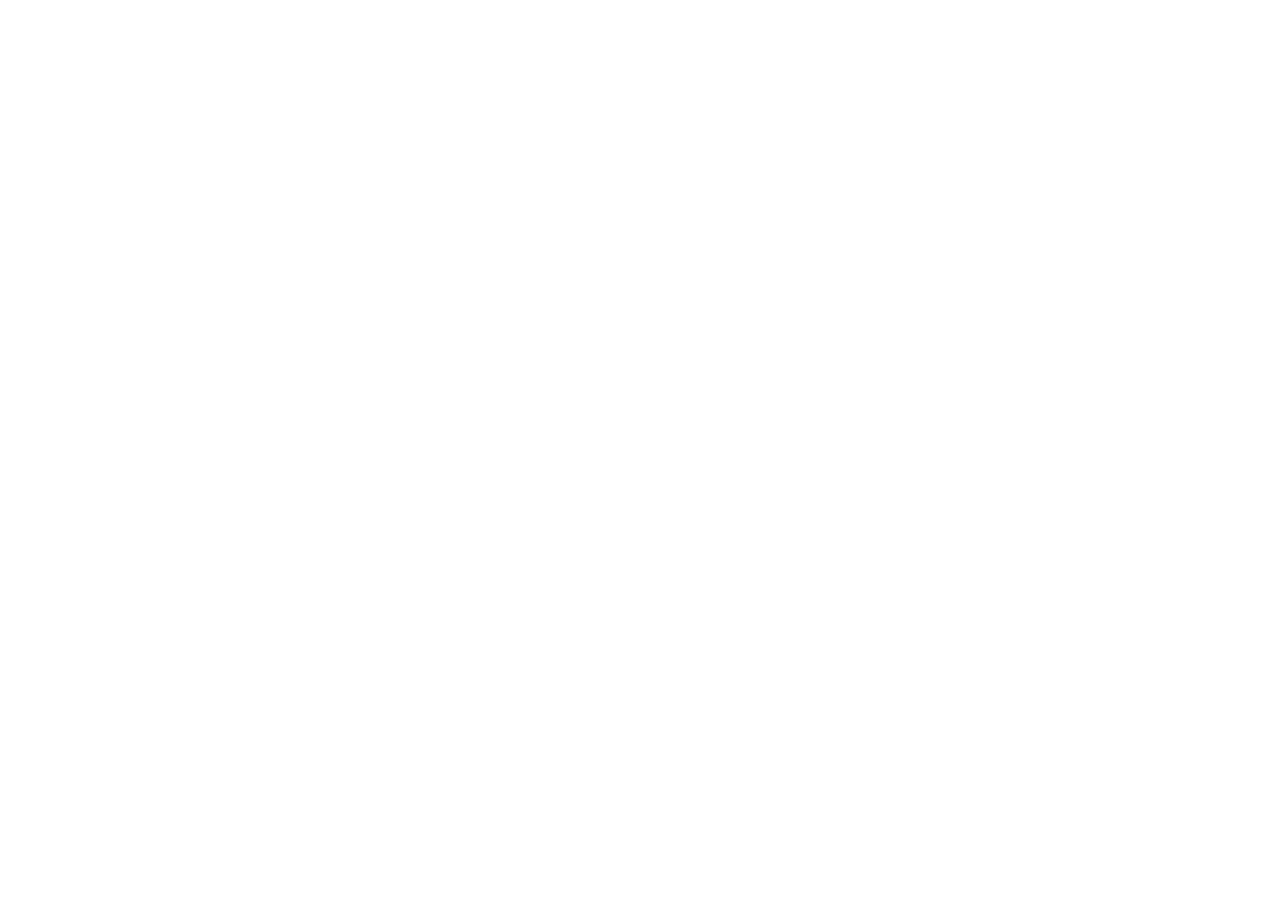
==== Pacman.html @ 3a3bc5e5 "Fixed names" ====
<!DOCTYPE html>
<html lang="en">
  <head>
    <meta charset="utf-8" />
    <meta name="viewport" content="width=device-width, initial-scale=1.0" />

    <title>Mark Abrahams - Drawing with p5</title>

    <link rel="stylesheet" type="text/css" href="style.css" />

    <script src="libraries/p5.min.js"></script>
    <script src="libraries/p5.sound.min.js"></script>
  </head>

  <body>
    <script src="Pacman.html"></script>

  </body>
</html>
---- style.css ----
html, body {
  margin: 0;
  padding: 0;
}

canvas {
  display: block;
}
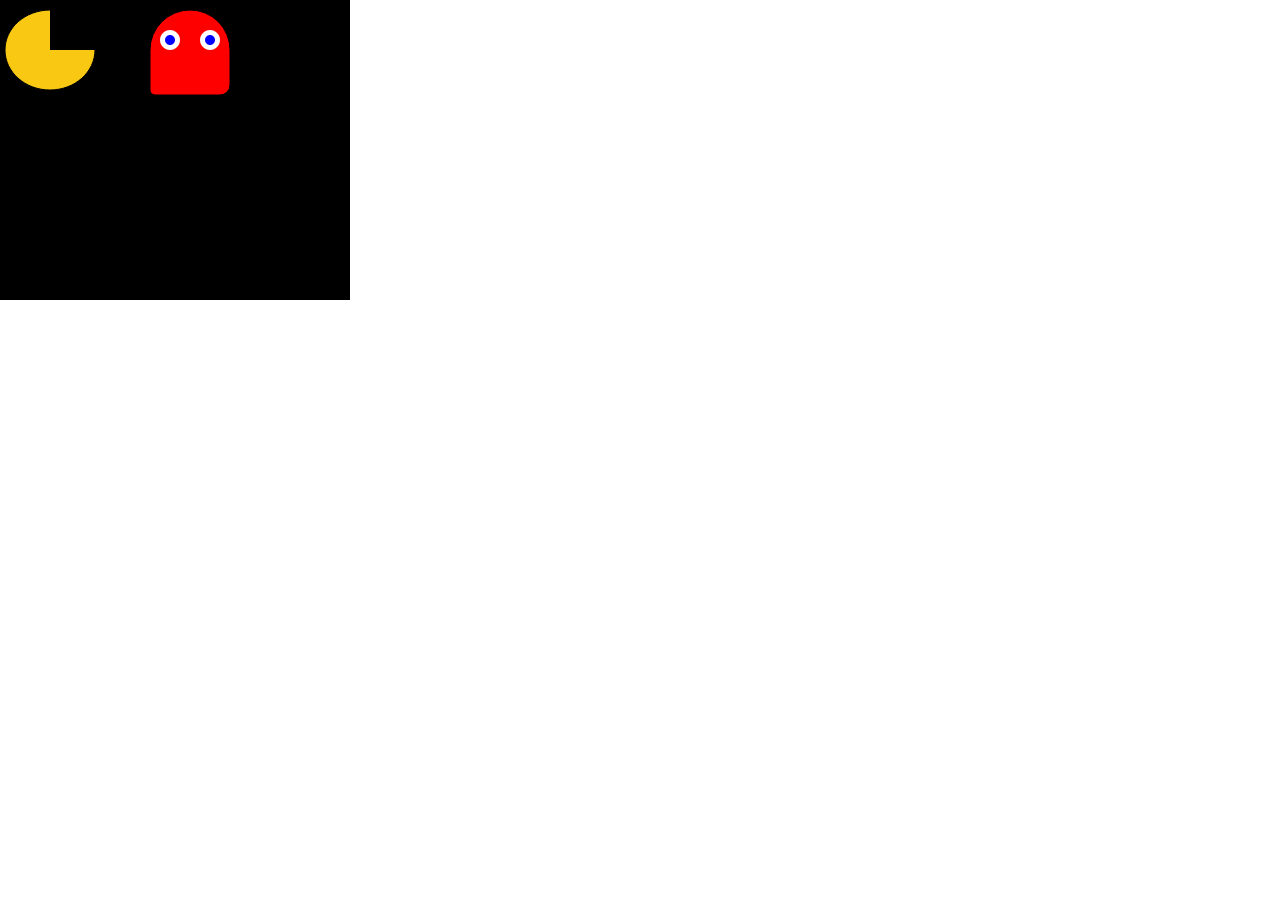
==== commit fbe28360: "Pacman fix oops" ====
--- a/Pacman.html
+++ b/Pacman.html
@@ -13,7 +13,7 @@
   </head>
 
   <body>
-    <script src="Pacman.html"></script>
+    <script src="Pacman.js"></script>
 
   </body>
 </html>
